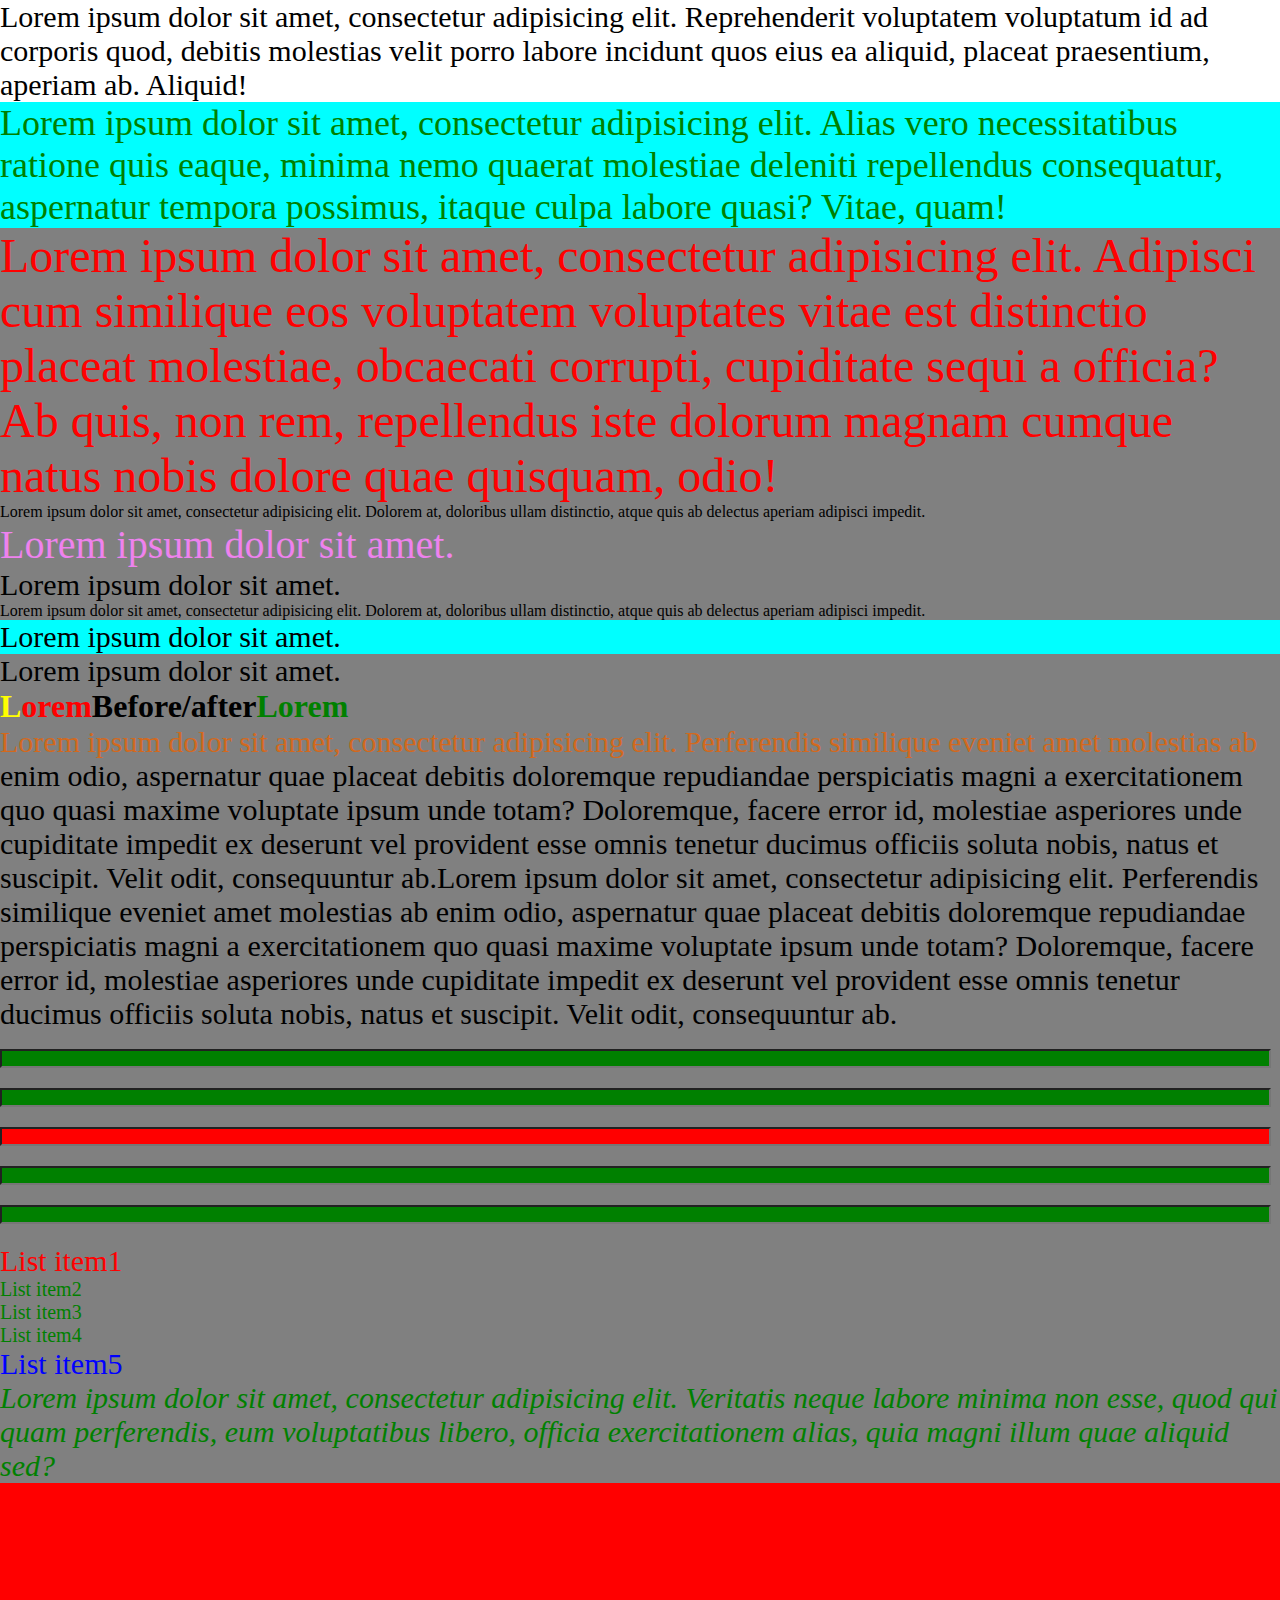
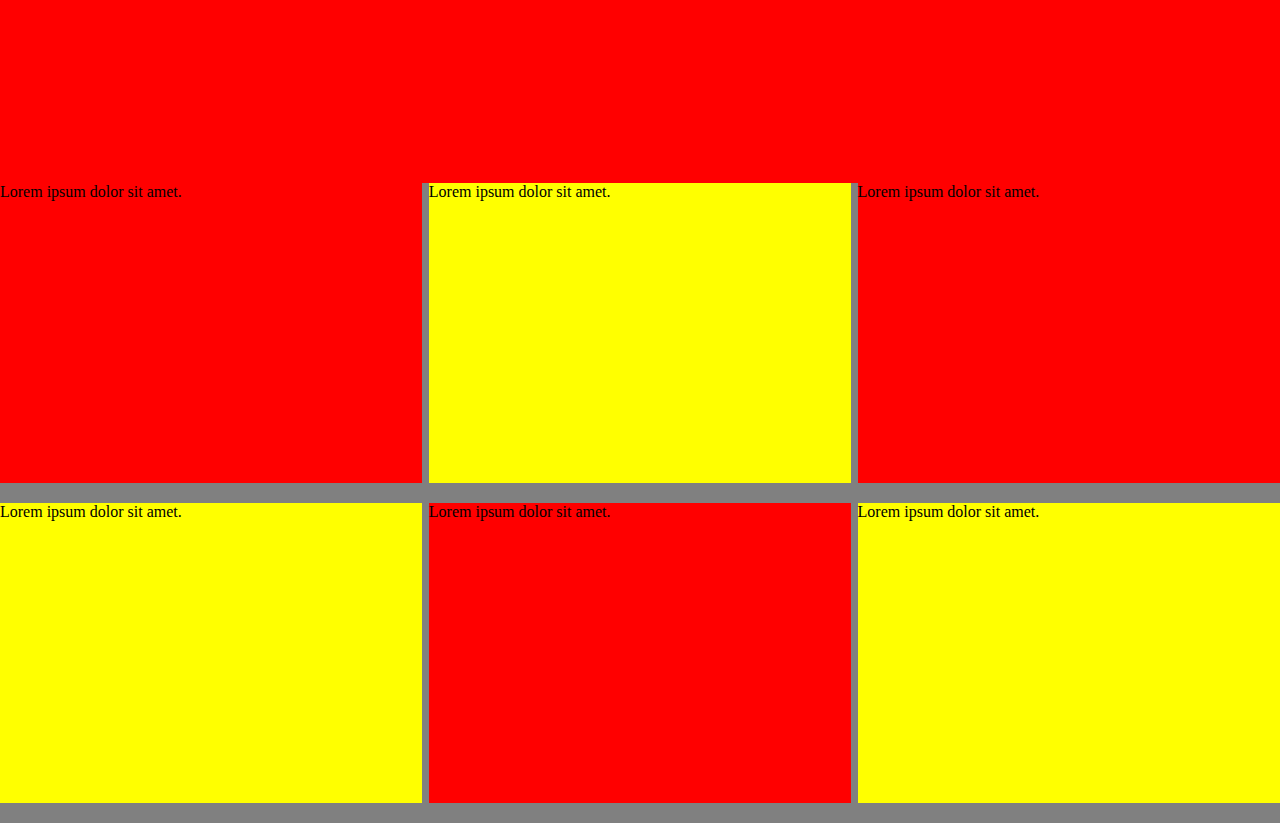
==== index.html @ f8620653 "Postepy1" ====
<!DOCTYPE html>
<html lang="en">
<head>
    <meta charset="UTF-8">
    <title>Document</title>
    <link rel="stylesheet" href="css/style.css">
</head>
<body>
   <p>Lorem ipsum dolor sit amet, consectetur adipisicing elit. Reprehenderit voluptatem voluptatum id ad corporis quod, debitis molestias velit porro labore incidunt quos eius ea aliquid, placeat praesentium, aperiam ab. Aliquid!</p>
   
   <div id="testowy">
       <p class="testowy_inner">Lorem ipsum dolor sit amet, consectetur adipisicing elit. Alias vero necessitatibus ratione quis eaque, minima nemo quaerat molestiae deleniti repellendus consequatur, aspernatur tempora possimus, itaque culpa labore quasi? Vitae, quam!</p>
   </div>
   
   <div id="selektor_potomka">
       <p>Lorem ipsum dolor sit amet, consectetur adipisicing elit. Adipisci cum similique eos voluptatem voluptates vitae est distinctio placeat molestiae, obcaecati corrupti, cupiditate sequi a officia? Ab quis, non rem, repellendus iste dolorum magnam cumque natus nobis dolore quae quisquam, odio!</p>
   </div>
   
<!--   nowy sektor braci-->
   
   <div id="selektor_dziecka">
       <span>Lorem ipsum dolor sit amet, consectetur adipisicing elit. Dolorem at, doloribus ullam distinctio, atque quis ab delectus aperiam adipisci impedit.</span>
       <p>Lorem ipsum dolor sit amet.</p>
       <div>
           <p>Lorem ipsum dolor sit amet.</p>
       </div>
   </div>
   
   <div id="selektor_braci">
       <span>Lorem ipsum dolor sit amet, consectetur adipisicing elit. Dolorem at, doloribus ullam distinctio, atque quis ab delectus aperiam adipisci impedit.</span><p>Lorem ipsum dolor sit amet.</p>
       <div>
           <p>Lorem ipsum dolor sit amet.</p>
       </div>
   </div>
   
<!--   pseudoelementy before/after-->
    <div id="pseudoelementy">
        <h1>Before/after</h1>
        <p class="first-line">Lorem ipsum dolor sit amet, consectetur adipisicing elit. Perferendis similique eveniet amet molestias ab enim odio, aspernatur quae placeat debitis doloremque repudiandae perspiciatis magni a exercitationem quo quasi maxime voluptate ipsum unde totam? Doloremque, facere error id, molestiae asperiores unde cupiditate impedit ex deserunt vel provident esse omnis tenetur ducimus officiis soluta nobis, natus et suscipit. Velit odit, consequuntur ab.Lorem ipsum dolor sit amet, consectetur adipisicing elit. Perferendis similique eveniet amet molestias ab enim odio, aspernatur quae placeat debitis doloremque repudiandae perspiciatis magni a exercitationem quo quasi maxime voluptate ipsum unde totam? Doloremque, facere error id, molestiae asperiores unde cupiditate impedit ex deserunt vel provident esse omnis tenetur ducimus officiis soluta nobis, natus et suscipit. Velit odit, consequuntur ab.</p>                    
     </div>
     
     <div id="linki">
         <a href="#">link 1</a>
         <a href="#">link 2</a>
         <a href="#">link 3</a>
         <a href="#selektor_potomka">link 4</a>
         <a href="#testowy">link 5</a>
     </div>
     
     <div id="inputy">
         <input type="text">
         <input type="text">
         <input type="tel">
         <input type="email">
         <input type="text">
     </div>
     
     <div id="lista-dzieci">
         <ul>
             <li class="list-item">List item1</li>
             <li class="list-item">List item2</li>
             <li class="list-item">List item3</li>
             <li class="list-item">List item4</li>
             <li class="list-item">List item5</li>
         </ul>
     </div>
     
     <div id="jedyne-dziecko">
         <span>Lorem ipsum dolor sit amet, consectetur adipisicing elit. Veritatis neque labore minima non esse, quod qui quam perferendis, eum voluptatibus libero, officia exercitationem alias, quia magni illum quae aliquid sed?</span>
        </div>
        
        <div id="empty"></div>
        <div id="kontener">
            <div class="inner">Lorem ipsum dolor sit amet.</div>
            <div class="inner">Lorem ipsum dolor sit amet.</div>
            <div class="inner">Lorem ipsum dolor sit amet.</div>
            <div class="inner">Lorem ipsum dolor sit amet.</div>
            <div class="inner">Lorem ipsum dolor sit amet.</div>
            <div class="inner">Lorem ipsum dolor sit amet.</div>
            <span class="clear"></span>
        </div>
</body>
</html>
---- css/style.css ----
/*selektor uniwersalny - łapie wszystkie elemwnty na stronie*/
* {
    margin: 0;
    padding: 0;
    
}

/*selektor elementu - łapie wszystkie podane jako selektor elementy na stronie*/

p {
    font-size: 30px;
}

/*selektor identyfikatora lapie element o okreslonym id w kodzie html*/

#testowy {
    background-color: aqua;
}

/*seelektor klasy - lapie elementy o okreslonej klasie z kodu html*/

.testowy_inner {
    color: green;
    font-size: 36px;
}

/*selektor potomka*/

#selektor_potomka p {
    font-size: 48px;
    color: red;
}

/*selektor dziecka/bezpośredniego potomka - lapie elementy na bezposrednim poziomie zagniezdzenia (1 w dol)*/
#selektor_dziecka > p {
    font-size: 40px;
    color: violet;
}
/*selektor brata/braci - lapie elementy bezposrednio po elemencie poprzedzajacym, na tym samym poziomie zagniezdzenia*/

#selektor_braci span + p {
    color: black;
    background-color: aqua;
}

/*pseudoelementy before i after nie istnieja bez ustawionej wlasciwosci content (moze byc nawet pusta), after i before nie naleza do elementu*/
#pseudoelementy h1::before {
    content: "Lorem";
    color: red;
}

#pseudoelementy h1::after {
    content: "Lorem";
    color: green;
}

/*pseudoelement first-letter*/
#pseudoelementy h1::first-letter {
    color: yellow;
}
/*pseudoelement ::first-line lapie cala pierwsza linie podanego selektora*/
#pseudoelementy .first-line::first-line {
    color: chocolate;
}

/*pseudoklasy linkow*/
/*pseudoklasa :link, sluzy do stylowania nieodwiedzonych linkow*/
#linki a:link {
    color: grey;
}
/*pseudoklasa :visited, sluzy do stylowania nieodwiedzonych linkow*/
#linki a:visited {
    color: pink;
}

/*pseudoklasa :hover, po najechaniu myszka na element*/
#linki a:hover {
    color: red;
}
/*pseudoklasa :active, kiedy trzymamy LPM na elemencie*/
#linki a:active {
    color: orange;
}
/*pseudoklasa :focus, kiedy uzupelniamy inputy, textarea*/

#inputy input {
    width: 99%;
    margin-bottom: 20px;
}

#inputy input:focus {
    border: 3px solid red;
}

/*pseudoklasa :target, okresla co ma sie stac z elemenem, do ktorego prowadzi kotwia (link z okreslonym ID elementu)*/
:target {
    border: 1px solid black;
}

/*pseudoklasa :lang(nazwa jezyka),okresla odwolanie do elementu z atrybutem lang o okreslonej nazwie jezyka*/
div {
    background-color: gray;
}

div:lang(pl) {
    background-color: yellow;
}

/*:first-child :last-child - wybieraja pierwszy i ostatni element z okreslonego selektora*/
#lista-dzieci ul .list-item {
    font-size: 20px;
    color: green;
}

#lista-dzieci ul .list-item:first-child {
    font-size: 30px;
    color: red;
}

#lista-dzieci ul .list-item:last-child {
    font-size: 30px;
    color: blue;
}
/*pseudoklasa :only-child, lapie element, ktory jest jedynym dzieckiem/potomkiem elementu nadrzednego*/
#jedyne-dziecko span:only-child {
    font-style: italic;
    font-size: 30px;
    color: green;
}
/*pseudoklasa :empty okresla element, który nie posiada zadnego contentu*/
div:empty {
    display: block;
    width: 300ps;
    height: 300px;
    background-color: red;
}
/*pseudoklasy :nth child(), sluza do okreslenia elementow dzieci, mozemy wskazac konkretne dziecko, parzyste/nieparzyste dzieci, lib utworzyc wzor, ktore dzieci i co ile dzieci maja byc wybrane*/
#kontener .inner {
    display: inline-block;
    height: 300px;
    background-color: red;
    margin-bottom: 20px;
    width: 33%;
    float: left;
    margin-right: 0.5%;
}
.clear {
    clear: both;
    display: block;
    width: 100%;
}

/*
#kontener .inner:nth-child(3),
#kontener .inner:nth-child(6) {
    margin-right: 0;*/

#kontener .inner:nth-child(3n+3) {
    margin-right: 0;
}
#kontener .inner:nth-child(even) {
    background-color: yellow;
}

/*selektory atrybutow*/
/*selektor [attr] - okresla elementy, ktore maja atrybut attr, niezaleznie od ich wartosci*/

input[type] {
    background-color: green;
}

/*selektor [attr="val"] - okresla elementy, ktore posiadaja attrybut attr o okreslonej wartosci "val"*/
input[type=tel] {
    background-color: red;
}
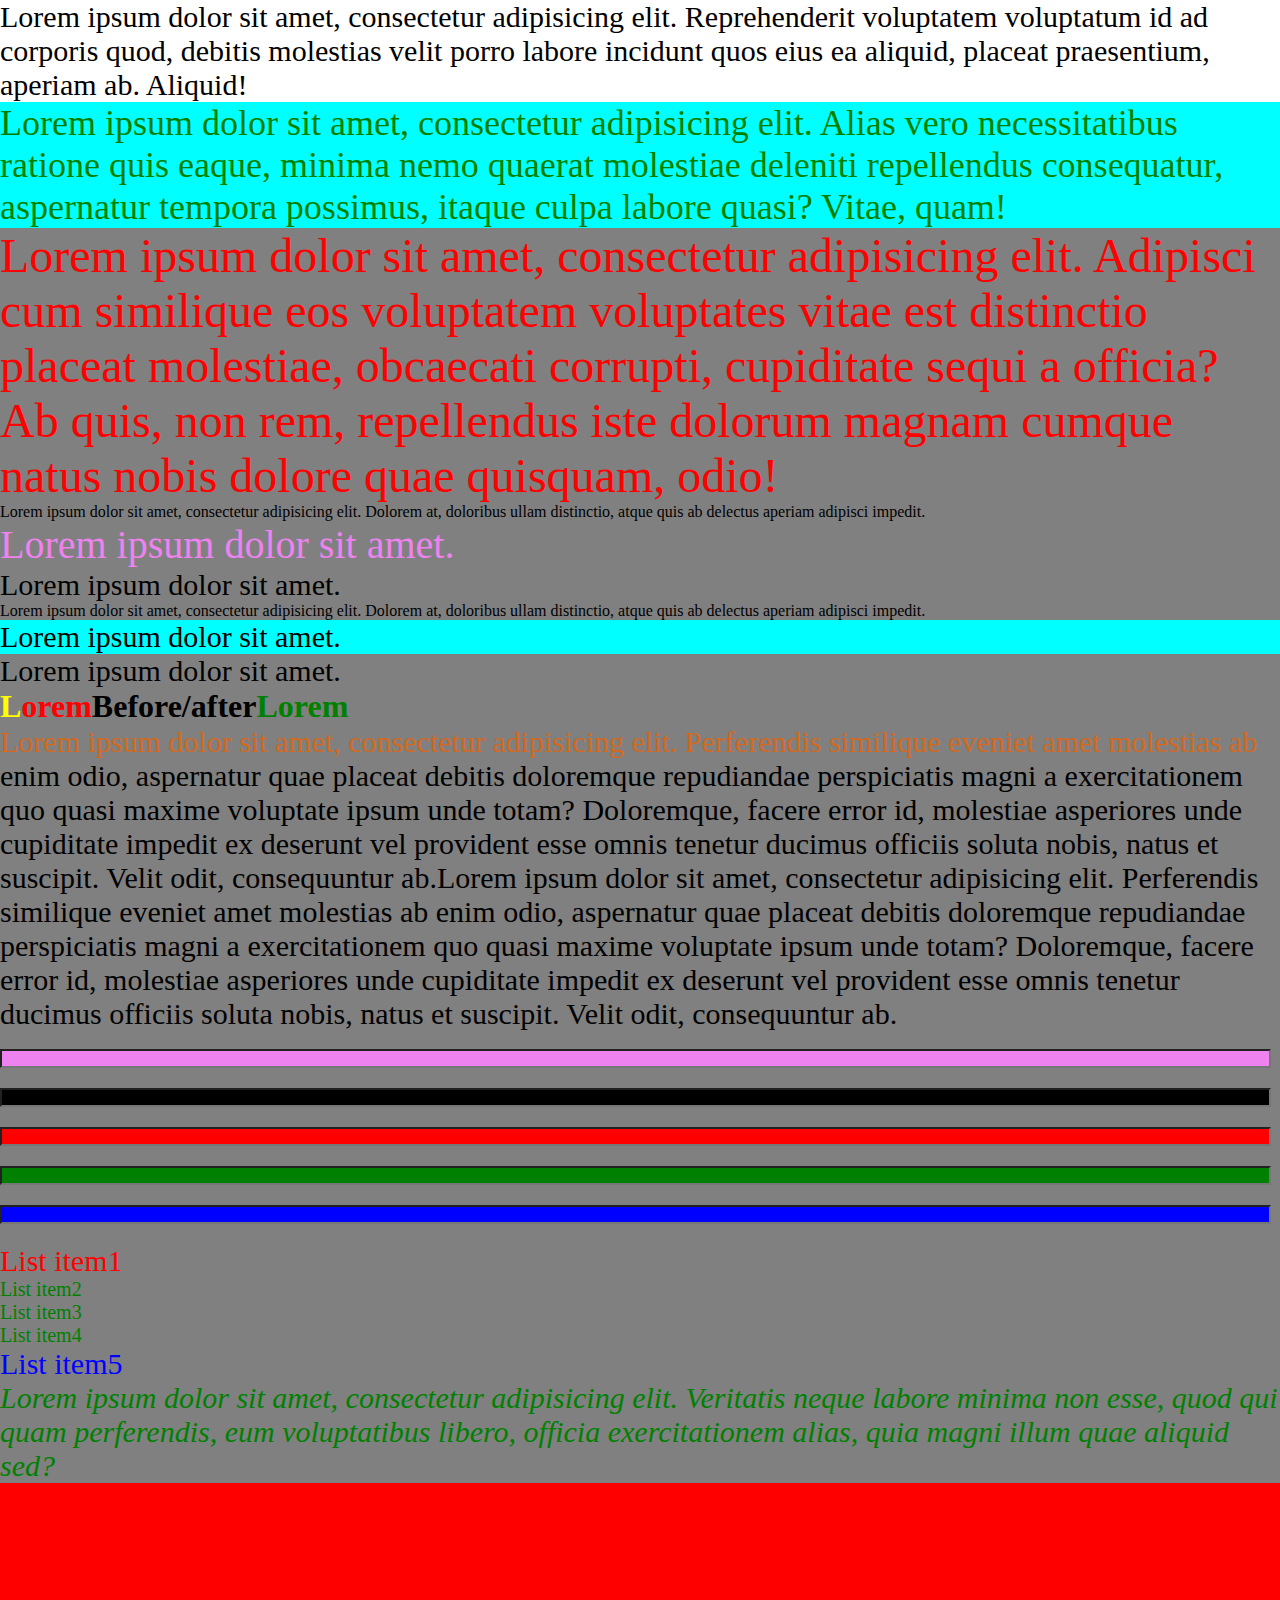
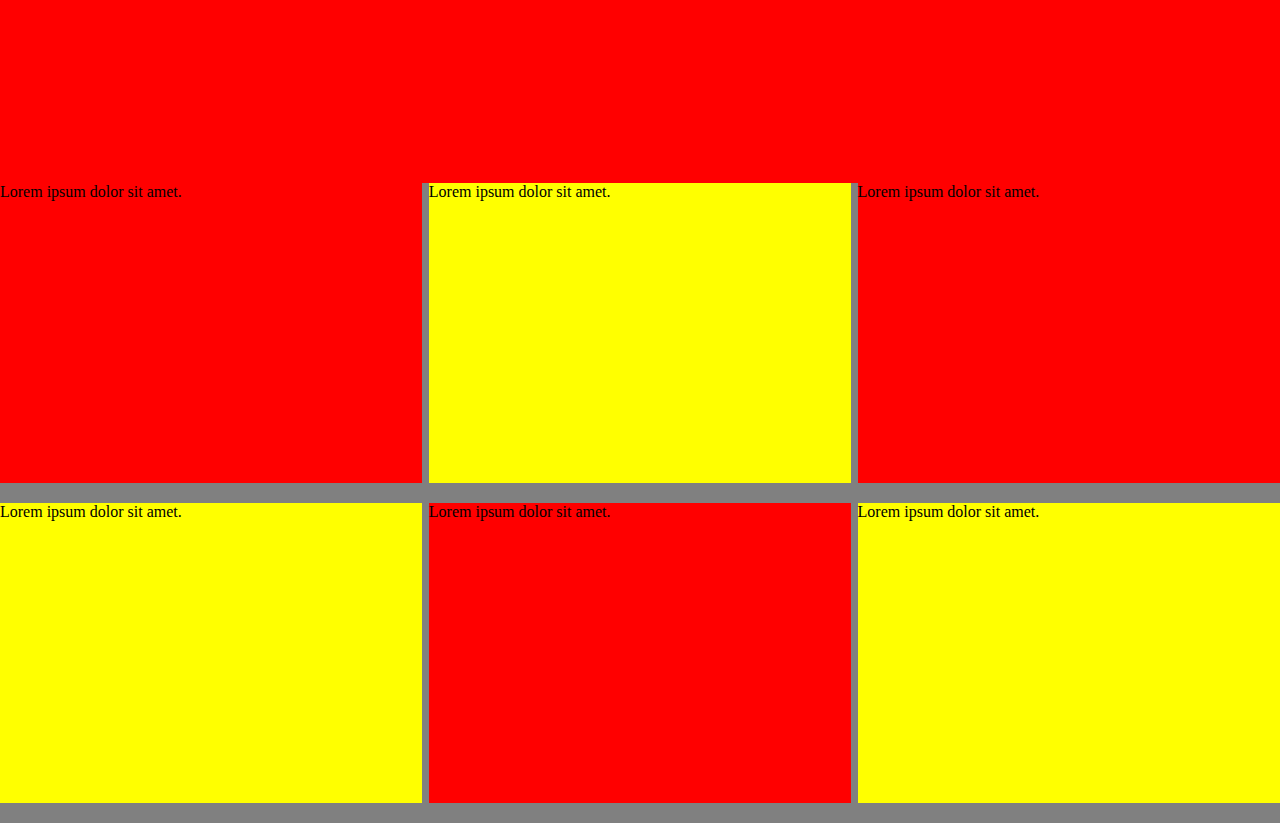
==== commit 35008faf: "Final" ====
--- a/index.html
+++ b/index.html
@@ -48,11 +48,11 @@
      </div>
      
      <div id="inputy">
-         <input type="text">
-         <input type="text">
+         <input type="poczatek text">
+         <input type="text opis">
          <input type="tel">
          <input type="email">
-         <input type="text">
+         <input type="text piaty">
      </div>
      
      <div id="lista-dzieci">
--- a/css/style.css
+++ b/css/style.css
@@ -172,4 +172,20 @@
 /*selektor [attr="val"] - okresla elementy, ktore posiadaja attrybut attr o okreslonej wartosci "val"*/
 input[type=tel] {
     background-color: red;
+}
+/* selector [attr~="val"] - określa element, który posiada atrybut, który w wartości posiada dany ciąg znakóew (dokładnie) */
+
+input[type~="opis"] {
+    background-color: black;
+}
+/* selector [attr*="val"] określa element, który w atrybucie posiadawystąpienie ciągu znaków */
+input[type*="pia"] {
+    background-color: blue;
+}
+/* selector [attr^"val"] - określa elementy, których atrybut kończy się  podanym ciągiem znaków */
+input[type^="poczatek"] {
+    background-color: violet;
+}
+input[type$="koniec"] {
+    background-color: blue;
 }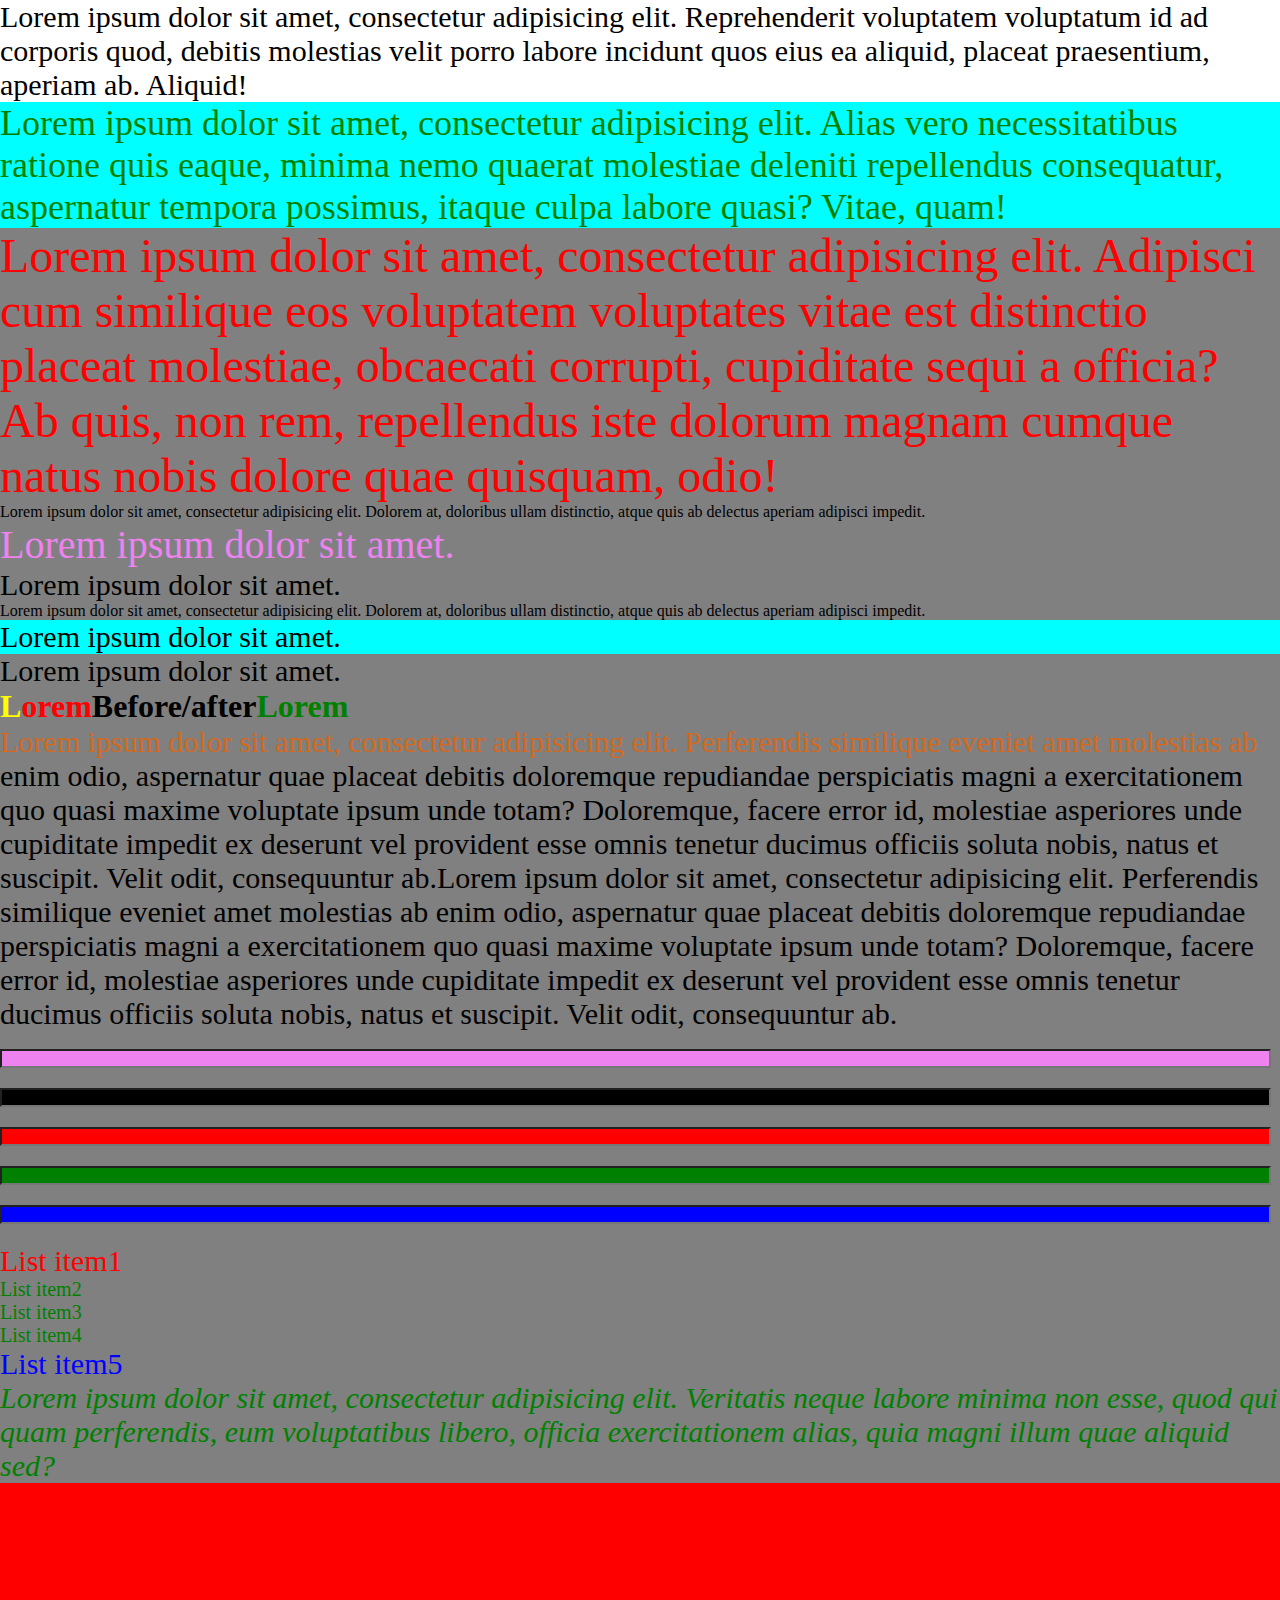
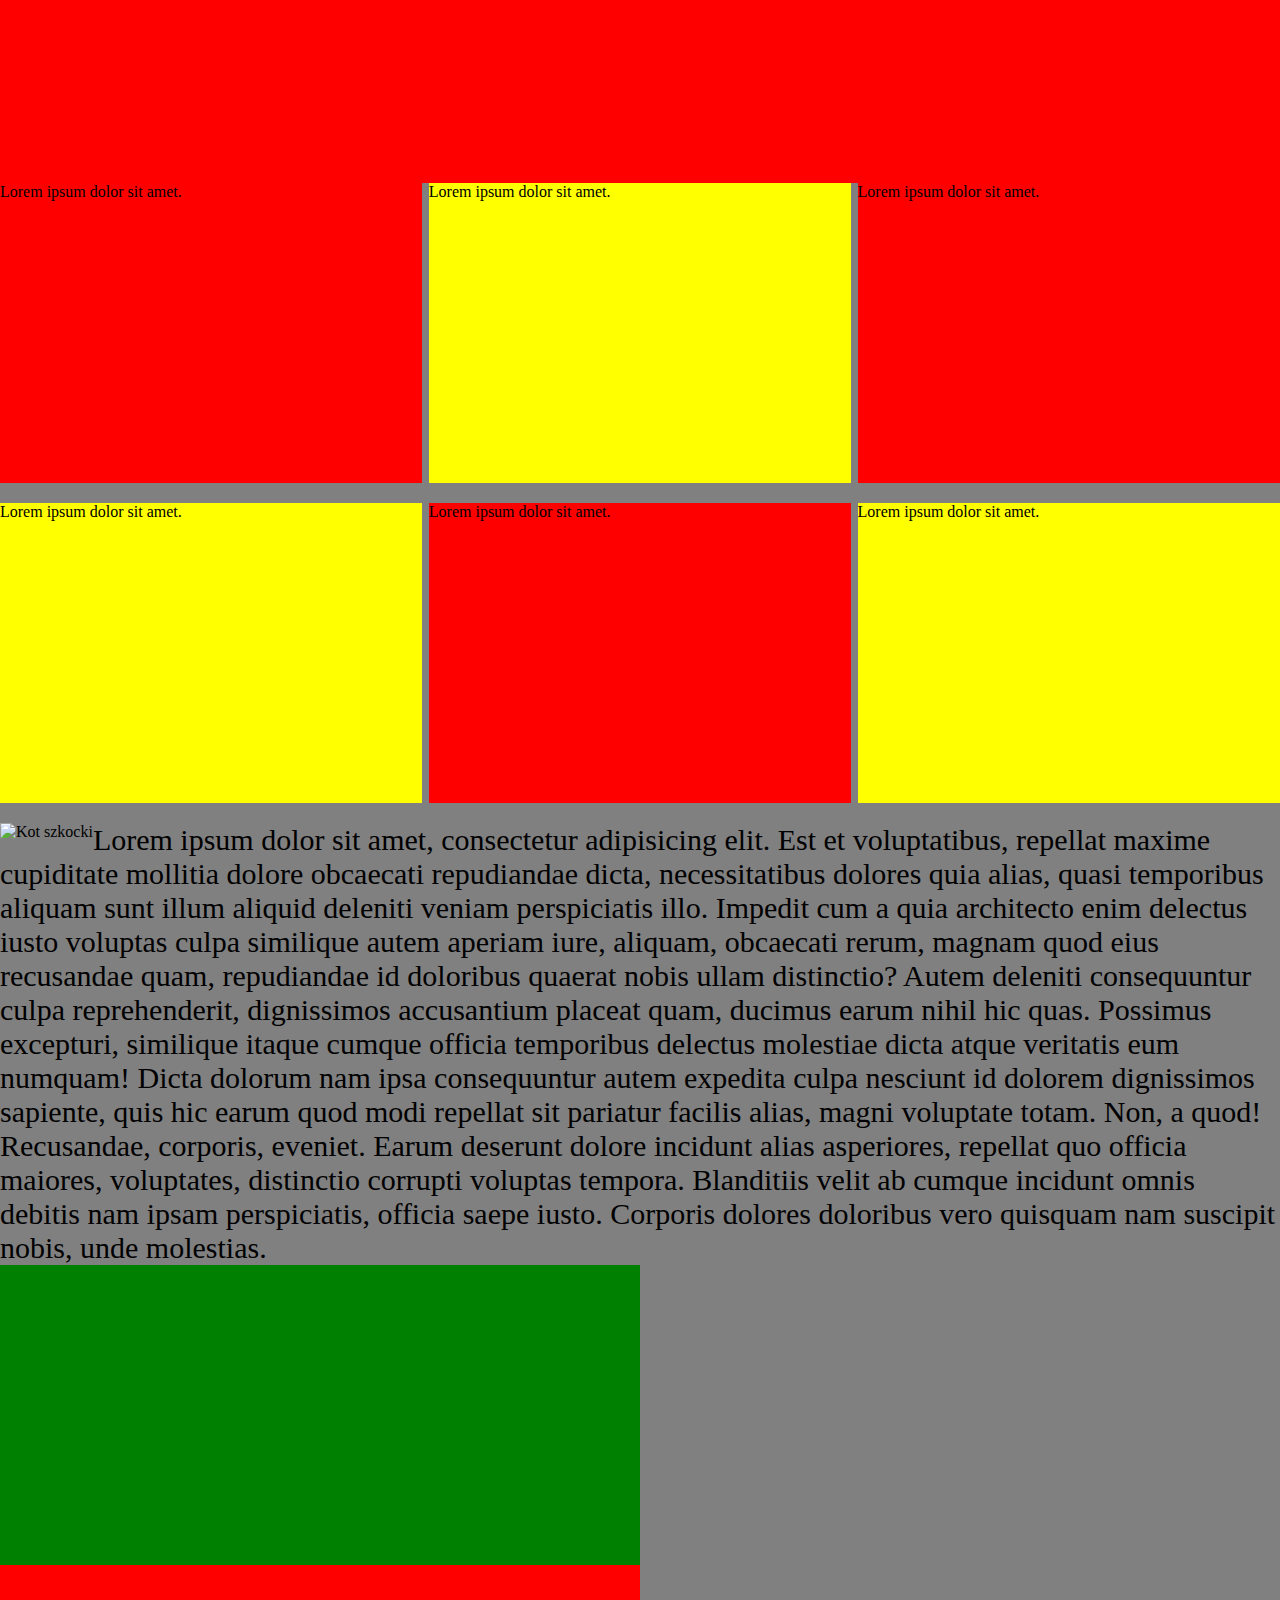
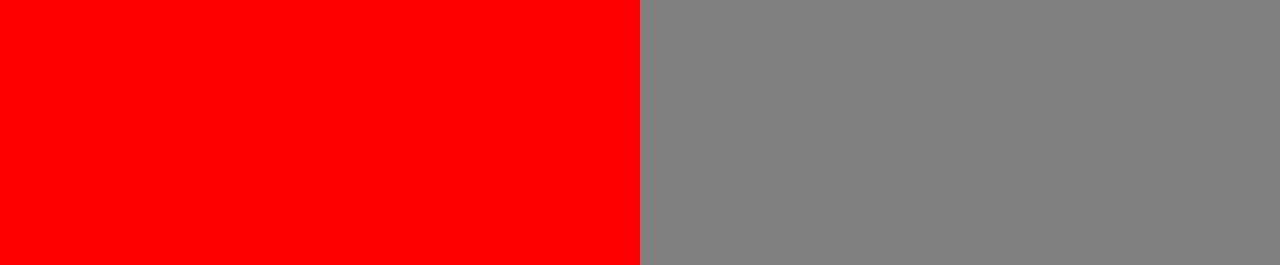
==== commit c76940c4: "tran-kol" ====
--- a/index.html
+++ b/index.html
@@ -79,5 +79,14 @@
             <div class="inner">Lorem ipsum dolor sit amet.</div>
             <span class="clear"></span>
         </div>
+        <div id="floated">
+            <img src="http://i.iplsc.com/zdj-ilustracyjne/0006DVXSTLL51M5U-C122-F4.jpg" alt="Kot szkocki">
+            <p>Lorem ipsum dolor sit amet, consectetur adipisicing elit. Est et voluptatibus, repellat maxime cupiditate mollitia dolore obcaecati repudiandae dicta, necessitatibus dolores quia alias, quasi temporibus aliquam sunt illum aliquid deleniti veniam perspiciatis illo. Impedit cum a quia architecto enim delectus iusto voluptas culpa similique autem aperiam iure, aliquam, obcaecati rerum, magnam quod eius recusandae quam, repudiandae id doloribus quaerat nobis ullam distinctio? Autem deleniti consequuntur culpa reprehenderit, dignissimos accusantium placeat quam, ducimus earum nihil hic quas. Possimus excepturi, similique itaque cumque officia temporibus delectus molestiae dicta atque veritatis eum numquam! Dicta dolorum nam ipsa consequuntur autem expedita culpa nesciunt id dolorem dignissimos sapiente, quis hic earum quod modi repellat sit pariatur facilis alias, magni voluptate totam. Non, a quod! Recusandae, corporis, eveniet. Earum deserunt dolore incidunt alias asperiores, repellat quo officia maiores, voluptates, distinctio corrupti voluptas tempora. Blanditiis velit ab cumque incidunt omnis debitis nam ipsam perspiciatis, officia saepe iusto. Corporis dolores doloribus vero quisquam nam suscipit nobis, unde molestias. </p>
+            
+        </div>
+        <div id="tranzycje">
+            <div class="inner_1"></div>
+            <div class="inner_2"></div>
+        </div>
 </body>
 </html>--- a/css/style.css
+++ b/css/style.css
@@ -149,6 +149,27 @@
     display: block;
     width: 100%;
 }
+#tranzycje .inner_1,
+#tranzycje .inner_2 {
+    height: 300px;
+    width: 50%
+}
+
+#tranzycje .inner_1 {
+    background-color: green;
+    /* transition-property: background-color;
+    transition-duration: 0.4s;
+    transition-delay: 0,2s; */
+    transition: all 0.4s
+    
+ }
+#tranzycje .inner_1:hover {
+    background-color: blue;
+    width: 800px;
+}
+#tranzycje .inner_2 {
+ background-color: red;   
+}
 
 /*
 #kontener .inner:nth-child(3),
@@ -188,4 +209,7 @@
 }
 input[type$="koniec"] {
     background-color: blue;
+}
+#floated img {
+    float: left;
 }